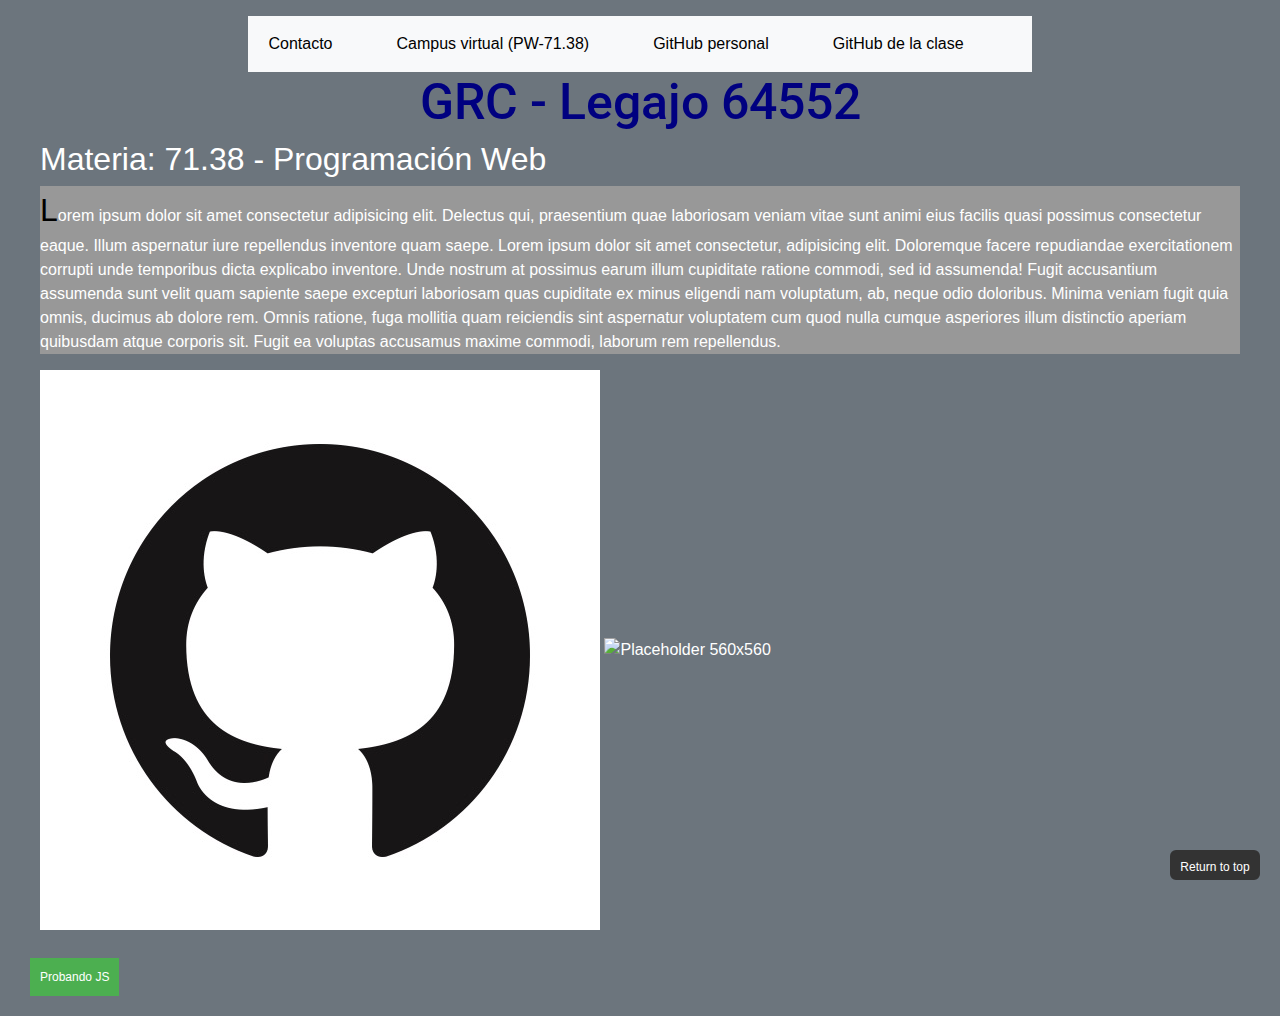
==== index.html @ f9c33cea "correcciones" ====
<!DOCTYPE html>
<html lang="en">
<head>
    <meta charset="UTF-8">
    <meta http-equiv="X-UA-Compatible" content="IE=edge">
    <meta name="viewport" content="width=device-width, initial-scale=1.0">
    <title>Gonzalo RC</title>
    <link rel="preconnect" href="https://fonts.googleapis.com">
    <link rel="preconnect" href="https://fonts.gstatic.com" crossorigin>
    <link href="https://fonts.googleapis.com/css2?family=Roboto&display=swap" rel="stylesheet">
    <link rel="icon" type="image/x-icon" href="./images/logo_G.ico">
    <link rel="stylesheet" href="https://cdn.jsdelivr.net/npm/bootstrap@5.1.3/dist/css/bootstrap.min.css">
    <link rel="stylesheet" href="style.css"> <!-- Aca linkeo la hoja de estilo. Por convención, tiene que estar en el head. -->
    <script src="myScript.js"></script>
</head>
<body class="text-bg-secondary p-3" id="top">
    <div class="container-fluid">
      <header class="text-center">
          <nav class="navbar navbar-expand-lg navbar-light bg-light">
            <div class="container-fluid">
              <ul class="navbar-nav mx-auto">
                <li class="nav-item">
                  <a class="nav-link" href="./contacto.html" target=”_blank”>Contacto</a>
                </li>
                <li class="nav-item">
                  <a class="nav-link" href="https://campus.itba.edu.ar/ultra/courses/_26355_1/outline" target=”_blank”>Campus virtual (PW-71.38)</a>
                </li>
                <li class="nav-item">
                  <a class="nav-link" href="https://github.com/gonrc/PW7138" target=”_blank”>GitHub personal</a>
                </li>
                <li class="nav-item">
                  <a class="nav-link" href="https://github.com/estebanpiazza/programacion-web-q1-a" target=”_blank”>GitHub de la clase</a>
                </li>
              </ul>
            </div>
          </nav>
        </header>
    <main>
    <div class="container-fluid">
        <div class="row">
        <div class="col-12">
            <h1 id="titular" class="text-center">GRC - Legajo 64552</h1> <!--Este es el titulo de la pagina y es lo que Google lee para saber el contenido-->
            <h2>Materia: 71.38 - Programación Web</h2>
            <div class="row">
            <div class="col-12">
                <p>Lorem ipsum dolor sit amet consectetur adipisicing elit. Delectus qui, praesentium quae laboriosam veniam vitae sunt animi eius facilis quasi possimus consectetur eaque. Illum aspernatur iure repellendus inventore quam saepe. Lorem ipsum dolor sit amet consectetur, adipisicing elit. Doloremque facere repudiandae exercitationem corrupti unde temporibus dicta explicabo inventore. Unde nostrum at possimus earum illum cupiditate ratione commodi, sed id assumenda! Fugit accusantium assumenda sunt velit quam sapiente saepe excepturi laboriosam quas cupiditate ex minus eligendi nam voluptatum, ab, neque odio doloribus. Minima veniam fugit quia omnis, ducimus ab dolore rem. Omnis ratione, fuga mollitia quam reiciendis sint aspernatur voluptatem cum quod nulla cumque asperiores illum distinctio aperiam quibusdam atque corporis sit. Fugit ea voluptas accusamus maxime commodi, laborum rem repellendus.</p>
            </div>
            <br>
            <br>
            <div class="row">
                <div class="col-12">
                  <div class="img-fluid">
                    <img src="./images/GitHub.jpeg" alt="Logo Github">
                    <img src="http://via.placeholder.com/560" alt="Placeholder 560x560">
                  </div>
                </div>
              </div>
        </div>           
        </div>
    </div>
</main>

    <footer>
        <br>
        <button onclick="boton_test()">Probando JS</button>
        <br>
        <a href="#top" class="rtp">Return to top</a>

    </footer>
<script src="https://cdn.jsdelivr.net/npm/bootstrap@5.1.3/dist/js/bootstrap.min.js"></script>
</div>
</body>
</html>

<!-- ver notas en google drive -->

<!-- Arreglar responsiveness del navbar -->
---- style.css ----
header {
display: flex;
justify-content: center;
align-items: center; 
}

.nav-link {
  color: black;
}

header a {
margin-right: 3em;
}

/* Dark mode */

 html.dark-mode {
  filter: invert(100%);
}

html.dark-mode img {
  filter: invert(100%);
}

.dark-mode-switch {
  position: fixed;
  right: 1rem;
  top: 1rem;
  padding: .5rem 1rem;
  background-color: #ddd;
}

/* termina dark mode */
  
/* body{background-color:whitesmoke;} */

#titular{color:navy;font-size:50px;font-family: 'Roboto', sans-serif;}

* {
    font-family: Arial;
   }

p{background-color: #989898 ;
color:white
 }

 p::first-letter {
    font-size: 2em;
    color: black;
  }
  
a:hover {
    background-color: darkgrey;
  }

/* .image-container {
display: flex;
justify-content: center;
align-items: center;
 } */

/* Para pantallas de menos de 600px */
@media (max-width: 600px) {
    .image-container {
      flex-direction: column;
    }
  }

/* Botón "Return to top" */

  .rtp {
    position: fixed;
    bottom: 20px;
    right: 20px;
    width: 90px;
    height: 30px;
    line-height: 30px;
    border-radius: 6px;
    background-color: #333;
    color: #fff;
    font-size: 12px;
    text-align: center;
    text-decoration: none;
    cursor: pointer;
    transition: all 0.3s ease-in-out;
    box-sizing: border-box;
    border: 2px solid #333;
  }
  
  .rtp:hover {
    background-color: #fff;
    color: #333;
    border-color: #fff;
  }

/* Boton JS */

button {
  background-color: #4CAF50; /* Verde */
  border: none;
  color: white;
  padding: 10px 10px;
  text-align: center;
  text-decoration: none;
  display: inline-block;
  font-size: 12px;
  margin: 4px 2px;
  cursor: pointer;
}
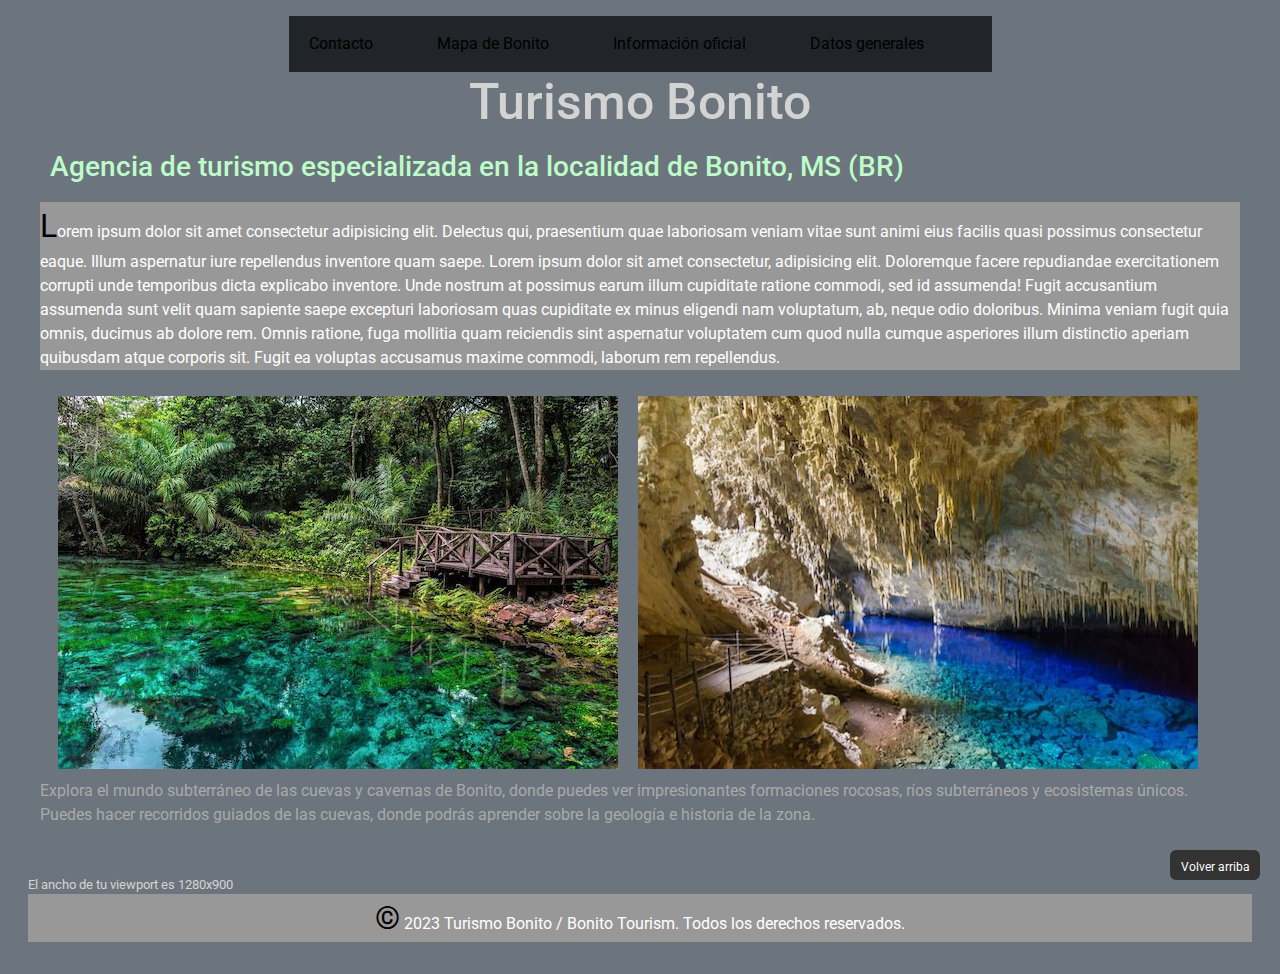
==== commit 6f34a0d6: "Agregué funciones de JS" ====
--- a/index.html
+++ b/index.html
@@ -4,7 +4,7 @@
     <meta charset="UTF-8">
     <meta http-equiv="X-UA-Compatible" content="IE=edge">
     <meta name="viewport" content="width=device-width, initial-scale=1.0">
-    <title>Gonzalo RC</title>
+    <title>Turismo Bonito!</title>
     <link rel="preconnect" href="https://fonts.googleapis.com">
     <link rel="preconnect" href="https://fonts.gstatic.com" crossorigin>
     <link href="https://fonts.googleapis.com/css2?family=Roboto&display=swap" rel="stylesheet">
@@ -16,20 +16,20 @@
 <body class="text-bg-secondary p-3" id="top">
     <div class="container-fluid">
       <header class="text-center">
-          <nav class="navbar navbar-expand-lg navbar-light bg-light">
+          <nav class="navbar navbar-expand-lg navbar-dark bg-dark">
             <div class="container-fluid">
               <ul class="navbar-nav mx-auto">
                 <li class="nav-item">
                   <a class="nav-link" href="./contacto.html" target=”_blank”>Contacto</a>
                 </li>
                 <li class="nav-item">
-                  <a class="nav-link" href="https://campus.itba.edu.ar/ultra/courses/_26355_1/outline" target=”_blank”>Campus virtual (PW-71.38)</a>
+                  <a class="nav-link" href="https://goo.gl/maps/dsdvxvGFtKpqsDiUA" target=”_blank”>Mapa de Bonito</a>
                 </li>
                 <li class="nav-item">
-                  <a class="nav-link" href="https://github.com/gonrc/PW7138" target=”_blank”>GitHub personal</a>
+                  <a class="nav-link" href="https://www.visitbrasil.com/es/destino-bonito-ms-espanhol/" target=”_blank”>Información oficial</a>
                 </li>
                 <li class="nav-item">
-                  <a class="nav-link" href="https://github.com/estebanpiazza/programacion-web-q1-a" target=”_blank”>GitHub de la clase</a>
+                  <a class="nav-link" href="https://en.wikipedia.org/wiki/Bonito,_Mato_Grosso_do_Sul" target=”_blank”>Datos generales</a>
                 </li>
               </ul>
             </div>
@@ -39,8 +39,8 @@
     <div class="container-fluid">
         <div class="row">
         <div class="col-12">
-            <h1 id="titular" class="text-center">GRC - Legajo 64552</h1> <!--Este es el titulo de la pagina y es lo que Google lee para saber el contenido-->
-            <h2>Materia: 71.38 - Programación Web</h2>
+            <h1 id="titular" class="text-center">Turismo Bonito</h1> <!--Este es el titulo de la pagina y es lo que Google lee para saber el contenido-->
+            <h3>Agencia de turismo especializada en la localidad de Bonito, MS (BR)</h3>
             <div class="row">
             <div class="col-12">
                 <p>Lorem ipsum dolor sit amet consectetur adipisicing elit. Delectus qui, praesentium quae laboriosam veniam vitae sunt animi eius facilis quasi possimus consectetur eaque. Illum aspernatur iure repellendus inventore quam saepe. Lorem ipsum dolor sit amet consectetur, adipisicing elit. Doloremque facere repudiandae exercitationem corrupti unde temporibus dicta explicabo inventore. Unde nostrum at possimus earum illum cupiditate ratione commodi, sed id assumenda! Fugit accusantium assumenda sunt velit quam sapiente saepe excepturi laboriosam quas cupiditate ex minus eligendi nam voluptatum, ab, neque odio doloribus. Minima veniam fugit quia omnis, ducimus ab dolore rem. Omnis ratione, fuga mollitia quam reiciendis sint aspernatur voluptatem cum quod nulla cumque asperiores illum distinctio aperiam quibusdam atque corporis sit. Fugit ea voluptas accusamus maxime commodi, laborum rem repellendus.</p>
@@ -49,22 +49,27 @@
             <br>
             <div class="row">
                 <div class="col-12">
-                  <div class="img-fluid">
-                    <img src="./images/GitHub.jpeg" alt="Logo Github">
-                    <img src="http://via.placeholder.com/560" alt="Placeholder 560x560">
+                  <div class="image-container">
+                    <img src="./images/Bonito-Mato-Grosso.jpg" alt="Rio con selva y escalera">
+                    <img src="./images/bonito-ms-1.jpg" alt="Cueva/cenote">
                   </div>
+                  <div id="quoteContainer" class="text-left" style="color: darkgray; margin-bottom: 20px;"></div>
                 </div>
               </div>
         </div>           
         </div>
     </div>
+
+  <h3 id="countdown"></h3> 
+<!-- Despues lo pongo mas lindo pero la funcion ya esta -->
 </main>
 
     <footer>
-        <br>
-        <button onclick="boton_test()">Probando JS</button>
-        <br>
-        <a href="#top" class="rtp">Return to top</a>
+      <div id="display-area" style="font-size: small; color: lightgray;"></div>
+      <a href="#top" class="rtp">Volver arriba</a>
+        <p class="text-center">&copy; 2023 Turismo Bonito / Bonito Tourism. Todos los derechos reservados.</p>
+        <div id="display-area" class="text-center"></div>
+
 
     </footer>
 <script src="https://cdn.jsdelivr.net/npm/bootstrap@5.1.3/dist/js/bootstrap.min.js"></script>
@@ -72,6 +77,4 @@
 </body>
 </html>
 
-<!-- ver notas en google drive -->
-
-<!-- Arreglar responsiveness del navbar -->+<!-- ver notas en google drive -->--- a/style.css
+++ b/style.css
@@ -2,6 +2,15 @@
 display: flex;
 justify-content: center;
 align-items: center; 
+}
+
+body {
+  background-color: #1E2621;
+}
+
+h3 {
+  color: #BDFCC9; 
+  padding: 10px; 
 }
 
 .nav-link {
@@ -12,32 +21,10 @@
 margin-right: 3em;
 }
 
-/* Dark mode */
-
- html.dark-mode {
-  filter: invert(100%);
-}
-
-html.dark-mode img {
-  filter: invert(100%);
-}
-
-.dark-mode-switch {
-  position: fixed;
-  right: 1rem;
-  top: 1rem;
-  padding: .5rem 1rem;
-  background-color: #ddd;
-}
-
-/* termina dark mode */
-  
-/* body{background-color:whitesmoke;} */
-
-#titular{color:navy;font-size:50px;font-family: 'Roboto', sans-serif;}
+#titular{color:lightgrey;font-size:50px;font-family: 'Roboto', sans-serif;}
 
 * {
-    font-family: Arial;
+    font-family: Roboto;
    }
 
 p{background-color: #989898 ;
@@ -53,11 +40,18 @@
     background-color: darkgrey;
   }
 
-/* .image-container {
-display: flex;
-justify-content: center;
-align-items: center;
- } */
+.image-container {
+      display: flex;
+      justify-content: center;
+      flex-wrap: wrap;
+    }
+
+.image-container img {
+  width: 100%;
+  max-width: 560px;
+  height: auto;
+  margin: 10px;
+}
 
 /* Para pantallas de menos de 600px */
 @media (max-width: 600px) {
@@ -66,7 +60,7 @@
     }
   }
 
-/* Botón "Return to top" */
+/* Botón "Volver arriba" */
 
   .rtp {
     position: fixed;
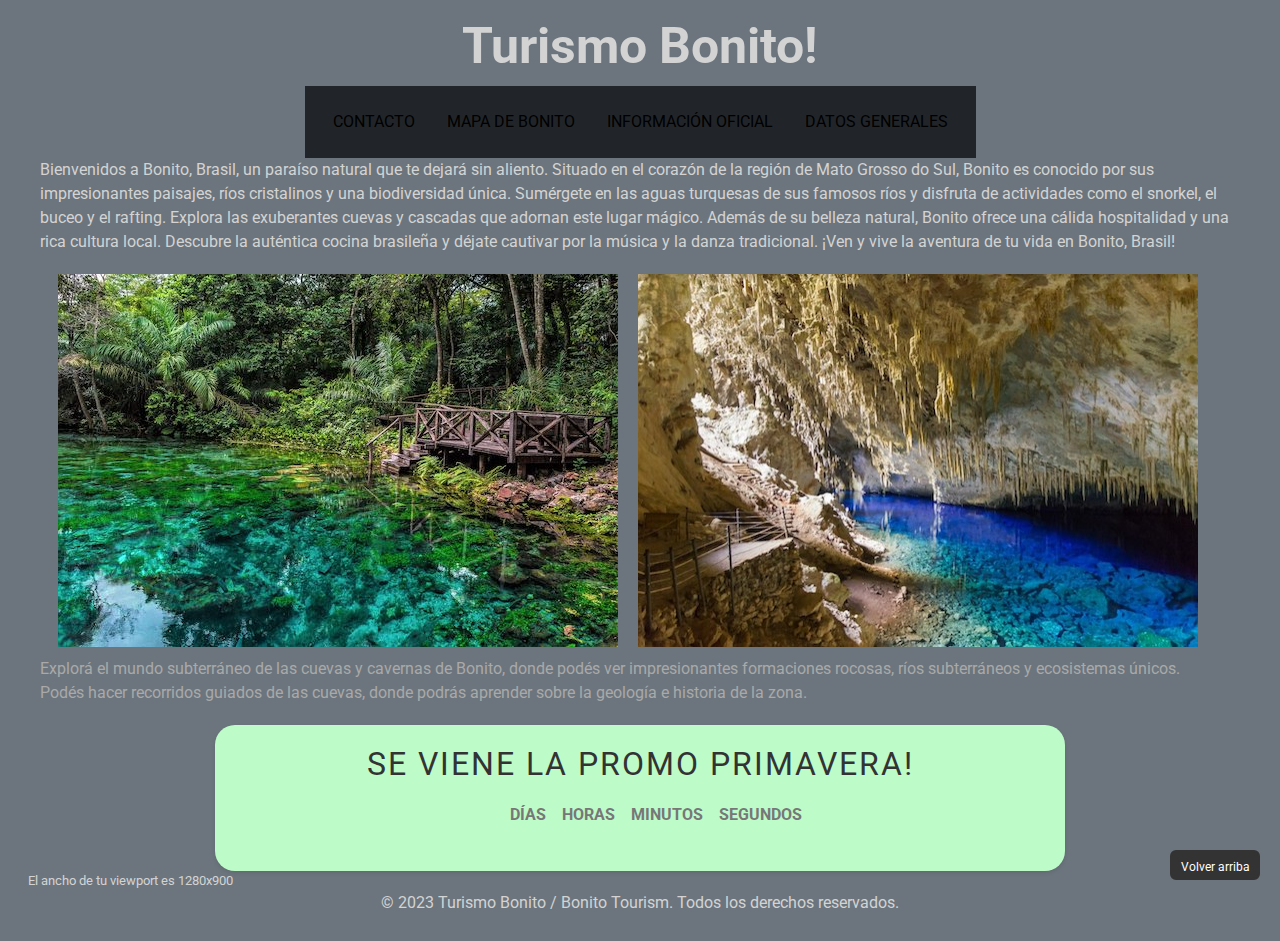
==== commit e2a52bbc: "Formato, texto, estetica de contador JS" ====
--- a/index.html
+++ b/index.html
@@ -1,5 +1,5 @@
 <!DOCTYPE html>
-<html lang="en">
+<html lang="es">
 <head>
     <meta charset="UTF-8">
     <meta http-equiv="X-UA-Compatible" content="IE=edge">
@@ -10,71 +10,77 @@
     <link href="https://fonts.googleapis.com/css2?family=Roboto&display=swap" rel="stylesheet">
     <link rel="icon" type="image/x-icon" href="./images/logo_G.ico">
     <link rel="stylesheet" href="https://cdn.jsdelivr.net/npm/bootstrap@5.1.3/dist/css/bootstrap.min.css">
-    <link rel="stylesheet" href="style.css"> <!-- Aca linkeo la hoja de estilo. Por convención, tiene que estar en el head. -->
+    <link rel="stylesheet" href="style.css">
     <script src="myScript.js"></script>
 </head>
 <body class="text-bg-secondary p-3" id="top">
-    <div class="container-fluid">
-      <header class="text-center">
-          <nav class="navbar navbar-expand-lg navbar-dark bg-dark">
-            <div class="container-fluid">
-              <ul class="navbar-nav mx-auto">
-                <li class="nav-item">
-                  <a class="nav-link" href="./contacto.html" target=”_blank”>Contacto</a>
-                </li>
-                <li class="nav-item">
-                  <a class="nav-link" href="https://goo.gl/maps/dsdvxvGFtKpqsDiUA" target=”_blank”>Mapa de Bonito</a>
-                </li>
-                <li class="nav-item">
-                  <a class="nav-link" href="https://www.visitbrasil.com/es/destino-bonito-ms-espanhol/" target=”_blank”>Información oficial</a>
-                </li>
-                <li class="nav-item">
-                  <a class="nav-link" href="https://en.wikipedia.org/wiki/Bonito,_Mato_Grosso_do_Sul" target=”_blank”>Datos generales</a>
-                </li>
-              </ul>
+  <h1 id="titular" class="text-center" style="margin-bottom: 10px; "><strong>Turismo Bonito!</strong></h1>
+  <div class="container-fluid">
+    <header class="text-center">
+        <nav class="navbar navbar-expand-lg navbar-dark bg-dark">
+          <div class="container-fluid">
+            <ul class="navbar-nav mx-auto">
+              <li class="nav-item">
+                <a class="nav-link" href="./contacto.html" target=”_blank”>Contacto</a>
+              </li>
+              <li class="nav-item">
+                <a class="nav-link" href="https://goo.gl/maps/dsdvxvGFtKpqsDiUA" target=”_blank”>Mapa de Bonito</a>
+              </li>
+              <li class="nav-item">
+                <a class="nav-link" href="https://www.visitbrasil.com/es/destino-bonito-ms-espanhol/" target=”_blank”>Información oficial</a>
+              </li>
+              <li class="nav-item">
+                <a class="nav-link" href="https://en.wikipedia.org/wiki/Bonito,_Mato_Grosso_do_Sul" target=”_blank”>Datos generales</a>
+              </li>
+            </ul>
+          </div>
+        </nav>
+      </header>
+  <main>
+  <div class="container-fluid">
+      <div class="row">
+      <div class="col-12">
+          <div class="row">
+          <div class="col-12">
+              <p>Bienvenidos a Bonito, Brasil, un paraíso natural que te dejará sin aliento. Situado en el corazón de la región de Mato Grosso do Sul, Bonito es conocido por sus impresionantes paisajes, ríos cristalinos y una biodiversidad única. Sumérgete en las aguas turquesas de sus famosos ríos y disfruta de actividades como el snorkel, el buceo y el rafting. Explora las exuberantes cuevas y cascadas que adornan este lugar mágico. Además de su belleza natural, Bonito ofrece una cálida hospitalidad y una rica cultura local. Descubre la auténtica cocina brasileña y déjate cautivar por la música y la danza tradicional. ¡Ven y vive la aventura de tu vida en Bonito, Brasil!</p>
+          </div>
+          <br>
+          <br>
+          <div class="row">
+              <div class="col-12">
+                <div class="image-container">
+                  <img src="./images/Bonito-Mato-Grosso.jpg" alt="Rio con selva y escalera">
+                  <img src="./images/bonito-ms-1.jpg" alt="Cueva/cenote">
+                </div>
+                <div id="quoteContainer" class="text-left" style="color: darkgray; margin-bottom: 20px;"></div>
+              </div>
             </div>
-          </nav>
-        </header>
-    <main>
-    <div class="container-fluid">
-        <div class="row">
-        <div class="col-12">
-            <h1 id="titular" class="text-center">Turismo Bonito</h1> <!--Este es el titulo de la pagina y es lo que Google lee para saber el contenido-->
-            <h3>Agencia de turismo especializada en la localidad de Bonito, MS (BR)</h3>
-            <div class="row">
-            <div class="col-12">
-                <p>Lorem ipsum dolor sit amet consectetur adipisicing elit. Delectus qui, praesentium quae laboriosam veniam vitae sunt animi eius facilis quasi possimus consectetur eaque. Illum aspernatur iure repellendus inventore quam saepe. Lorem ipsum dolor sit amet consectetur, adipisicing elit. Doloremque facere repudiandae exercitationem corrupti unde temporibus dicta explicabo inventore. Unde nostrum at possimus earum illum cupiditate ratione commodi, sed id assumenda! Fugit accusantium assumenda sunt velit quam sapiente saepe excepturi laboriosam quas cupiditate ex minus eligendi nam voluptatum, ab, neque odio doloribus. Minima veniam fugit quia omnis, ducimus ab dolore rem. Omnis ratione, fuga mollitia quam reiciendis sint aspernatur voluptatem cum quod nulla cumque asperiores illum distinctio aperiam quibusdam atque corporis sit. Fugit ea voluptas accusamus maxime commodi, laborum rem repellendus.</p>
-            </div>
-            <br>
-            <br>
-            <div class="row">
-                <div class="col-12">
-                  <div class="image-container">
-                    <img src="./images/Bonito-Mato-Grosso.jpg" alt="Rio con selva y escalera">
-                    <img src="./images/bonito-ms-1.jpg" alt="Cueva/cenote">
-                  </div>
-                  <div id="quoteContainer" class="text-left" style="color: darkgray; margin-bottom: 20px;"></div>
-                </div>
-              </div>
-        </div>           
-        </div>
+      </div>           
+      </div>
+  </div>
+  <div class="countdown-container">
+    <h2>Se viene la Promo Primavera!</h2>
+    <div id="countdown">
+      <ul>
+        <li><span id="days"></span> <span class="countdown-label">días</span></li>
+        <li><span id="hours"></span> <span class="countdown-label">horas</span></li>
+        <li><span id="minutes"></span> <span class="countdown-label">minutos</span></li>
+        <li><span id="seconds"></span> <span class="countdown-label">segundos</span></li>
+      </ul>
     </div>
+  </div>
 
-  <h3 id="countdown"></h3> 
-<!-- Despues lo pongo mas lindo pero la funcion ya esta -->
 </main>
 
-    <footer>
-      <div id="display-area" style="font-size: small; color: lightgray;"></div>
-      <a href="#top" class="rtp">Volver arriba</a>
-        <p class="text-center">&copy; 2023 Turismo Bonito / Bonito Tourism. Todos los derechos reservados.</p>
-        <div id="display-area" class="text-center"></div>
+  <footer>
+    <div id="display-area" style="font-size: small; color: lightgray;"></div>
+    <a href="#top" class="rtp">Volver arriba</a>
+      <p class="text-center">&copy; 2023 Turismo Bonito / Bonito Tourism. Todos los derechos reservados.</p>
+      <div id="display-area" class="text-center"></div>
 
 
-    </footer>
+  </footer>
 <script src="https://cdn.jsdelivr.net/npm/bootstrap@5.1.3/dist/js/bootstrap.min.js"></script>
 </div>
 </body>
-</html>
-
-<!-- ver notas en google drive -->+</html>--- a/style.css
+++ b/style.css
@@ -17,25 +17,21 @@
   color: black;
 }
 
-header a {
-margin-right: 3em;
+#titular{color:lightgrey;font-size:50px;font-family: "Roboto", Arial, sans-serif}
+
+* {
+    font-family: "Roboto", Arial, sans-serif
+   }
+
+p {
+  font-family: "Roboto", Arial, sans-serif;
+  font-size: 16px;
+  line-height: 1.5;
+  color:lightgrey;
+  margin-bottom: 10px;
 }
 
-#titular{color:lightgrey;font-size:50px;font-family: 'Roboto', sans-serif;}
 
-* {
-    font-family: Roboto;
-   }
-
-p{background-color: #989898 ;
-color:white
- }
-
- p::first-letter {
-    font-size: 2em;
-    color: black;
-  }
-  
 a:hover {
     background-color: darkgrey;
   }
@@ -53,51 +49,74 @@
   margin: 10px;
 }
 
-/* Para pantallas de menos de 600px */
-@media (max-width: 600px) {
-    .image-container {
-      flex-direction: column;
-    }
-  }
-
 /* Botón "Volver arriba" */
 
-  .rtp {
-    position: fixed;
-    bottom: 20px;
-    right: 20px;
-    width: 90px;
-    height: 30px;
-    line-height: 30px;
-    border-radius: 6px;
-    background-color: #333;
-    color: #fff;
-    font-size: 12px;
-    text-align: center;
-    text-decoration: none;
-    cursor: pointer;
-    transition: all 0.3s ease-in-out;
-    box-sizing: border-box;
-    border: 2px solid #333;
-  }
-  
-  .rtp:hover {
-    background-color: #fff;
-    color: #333;
-    border-color: #fff;
-  }
-
-/* Boton JS */
-
-button {
-  background-color: #4CAF50; /* Verde */
-  border: none;
-  color: white;
-  padding: 10px 10px;
+.rtp {
+  position: fixed;
+  bottom: 20px;
+  right: 20px;
+  width: 90px;
+  height: 30px;
+  line-height: 30px;
+  border-radius: 6px;
+  background-color: #333;
+  color: #fff;
+  font-size: 12px;
   text-align: center;
   text-decoration: none;
-  display: inline-block;
-  font-size: 12px;
-  margin: 4px 2px;
   cursor: pointer;
-}+  transition: all 0.3s ease-in-out;
+  box-sizing: border-box;
+  border: 2px solid #333;
+}
+
+.rtp:hover {
+  background-color: #fff;
+  color: #333;
+  border-color: #fff;
+}
+
+
+/* Estilo para la parte de la cuenta regresiva */
+
+.countdown-container {
+  color: #333;
+  margin: 0 auto;
+  text-align: center;
+  background-color: #BDFCC9;
+  padding: 20px;
+  border-radius: 20px;
+  box-shadow: 0 2px 4px rgba(0, 0, 0, 0.1);
+  max-width: 850px;
+}
+
+h2 {
+  font-weight: normal;
+  letter-spacing: 0.125rem;
+  text-transform: uppercase;
+}
+
+ul {
+  list-style: none;
+  display: flex;
+  justify-content: center;
+  align-items: center;
+}
+
+li {
+  font-size: 1rem;
+  text-transform: uppercase;
+  padding: 0.5rem;
+}
+
+li span {
+  display: block;
+  font-size: 2rem;
+  font-weight: bold;
+}
+
+.countdown-label {
+  font-size: 1rem;
+  color: #777;
+  margin-top: 4px;
+}
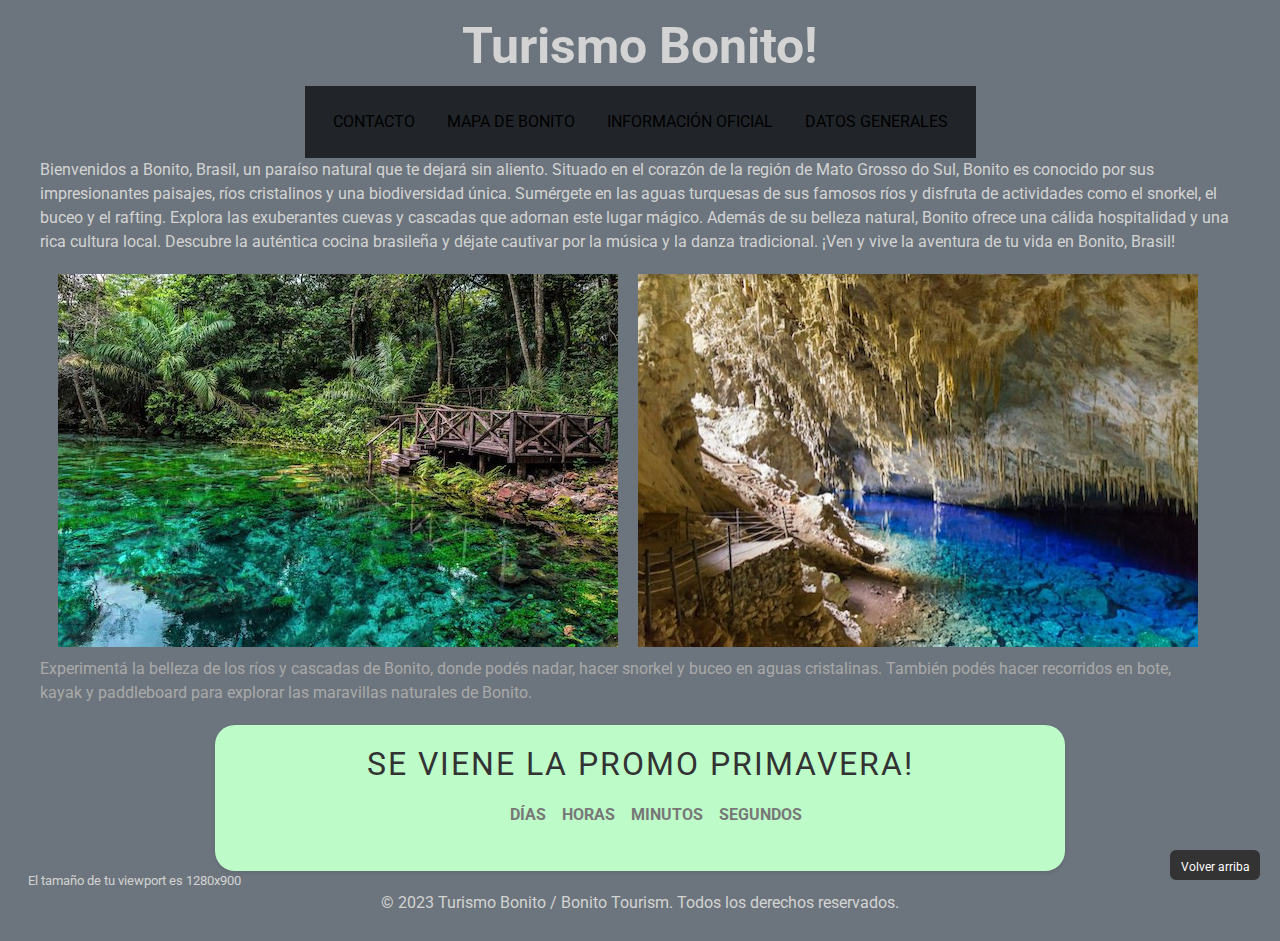
==== commit fdac2ca4: "correcciones" ====
--- a/index.html
+++ b/index.html
@@ -76,8 +76,6 @@
     <div id="display-area" style="font-size: small; color: lightgray;"></div>
     <a href="#top" class="rtp">Volver arriba</a>
       <p class="text-center">&copy; 2023 Turismo Bonito / Bonito Tourism. Todos los derechos reservados.</p>
-      <div id="display-area" class="text-center"></div>
-
 
   </footer>
 <script src="https://cdn.jsdelivr.net/npm/bootstrap@5.1.3/dist/js/bootstrap.min.js"></script>
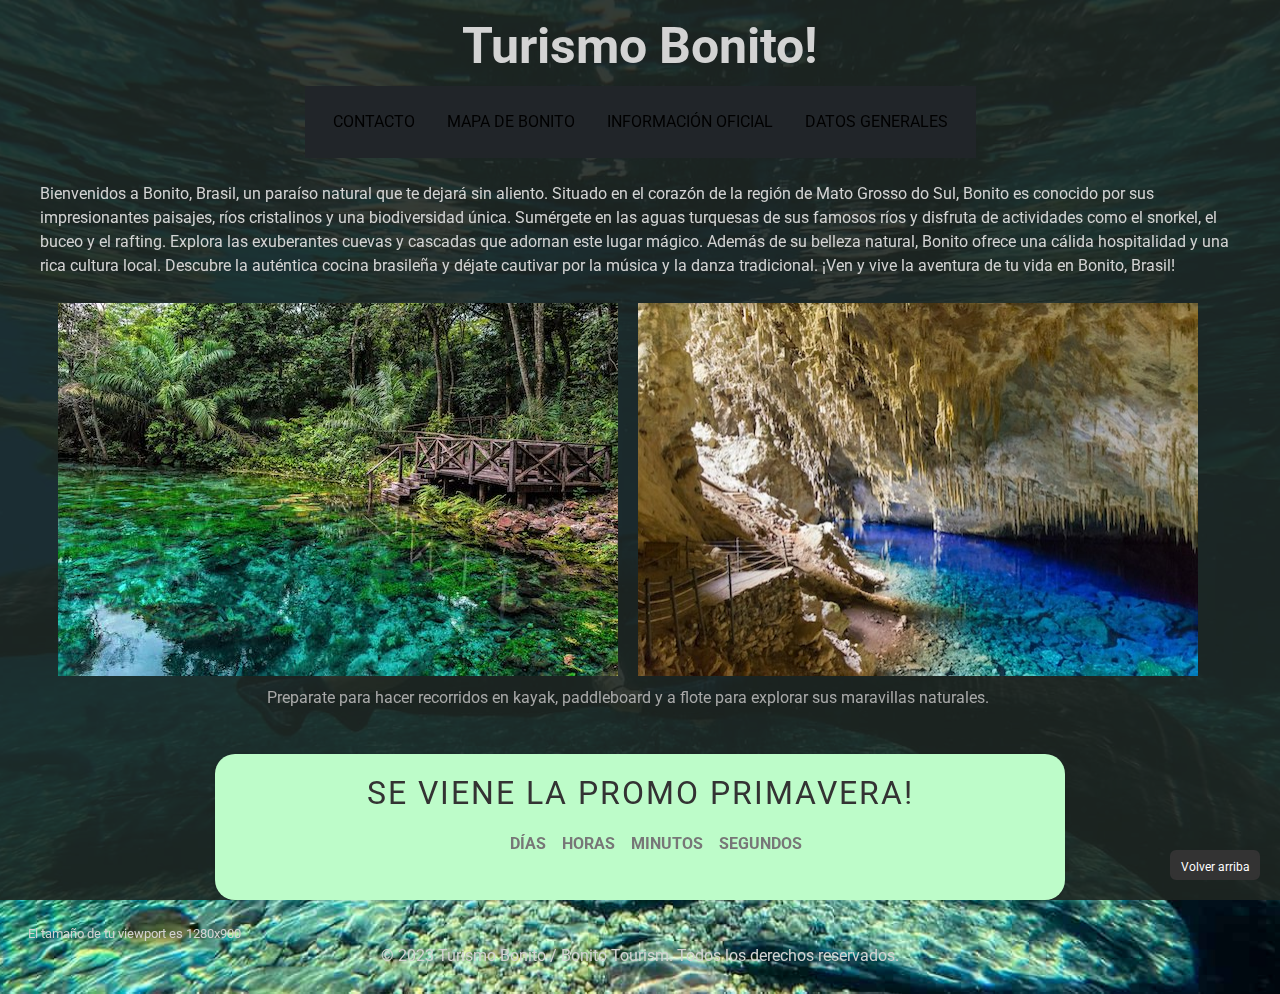
==== commit fe188224: "correcciones JS + cambios esteticos" ====
--- a/index.html
+++ b/index.html
@@ -38,26 +38,27 @@
       </header>
   <main>
   <div class="container-fluid">
+    <div class="row">
+    <div class="col-12">
       <div class="row">
       <div class="col-12">
+            <br>
+              <p style="margin-bottom: 15px;">Bienvenidos a Bonito, Brasil, un paraíso natural que te dejará sin aliento. Situado en el corazón de la región de Mato Grosso do Sul, Bonito es conocido por sus impresionantes paisajes, ríos cristalinos y una biodiversidad única. Sumérgete en las aguas turquesas de sus famosos ríos y disfruta de actividades como el snorkel, el buceo y el rafting. Explora las exuberantes cuevas y cascadas que adornan este lugar mágico. Además de su belleza natural, Bonito ofrece una cálida hospitalidad y una rica cultura local. Descubre la auténtica cocina brasileña y déjate cautivar por la música y la danza tradicional. ¡Ven y vive la aventura de tu vida en Bonito, Brasil!</p>
+          </div>
+          
           <div class="row">
-          <div class="col-12">
-              <p>Bienvenidos a Bonito, Brasil, un paraíso natural que te dejará sin aliento. Situado en el corazón de la región de Mato Grosso do Sul, Bonito es conocido por sus impresionantes paisajes, ríos cristalinos y una biodiversidad única. Sumérgete en las aguas turquesas de sus famosos ríos y disfruta de actividades como el snorkel, el buceo y el rafting. Explora las exuberantes cuevas y cascadas que adornan este lugar mágico. Además de su belleza natural, Bonito ofrece una cálida hospitalidad y una rica cultura local. Descubre la auténtica cocina brasileña y déjate cautivar por la música y la danza tradicional. ¡Ven y vive la aventura de tu vida en Bonito, Brasil!</p>
+            <div class="col-12">
+              <div class="image-container">
+                <img src="./images/Bonito-Mato-Grosso.jpg" alt="Rio con selva y escalera">
+                <img src="./images/bonito-ms-1.jpg" alt="Cueva/cenote">
+              </div>
+              <div id="quoteContainer" class="text-center" style="color: darkgray; margin-bottom: 20px;"></div>
+            </div>
           </div>
-          <br>
-          <br>
-          <div class="row">
-              <div class="col-12">
-                <div class="image-container">
-                  <img src="./images/Bonito-Mato-Grosso.jpg" alt="Rio con selva y escalera">
-                  <img src="./images/bonito-ms-1.jpg" alt="Cueva/cenote">
-                </div>
-                <div id="quoteContainer" class="text-left" style="color: darkgray; margin-bottom: 20px;"></div>
-              </div>
-            </div>
       </div>           
       </div>
-  </div>
+    </div>
+  <br>
   <div class="countdown-container">
     <h2>Se viene la Promo Primavera!</h2>
     <div id="countdown">
@@ -69,14 +70,13 @@
       </ul>
     </div>
   </div>
-
+<br>
 </main>
 
   <footer>
     <div id="display-area" style="font-size: small; color: lightgray;"></div>
     <a href="#top" class="rtp">Volver arriba</a>
-      <p class="text-center">&copy; 2023 Turismo Bonito / Bonito Tourism. Todos los derechos reservados.</p>
-
+    <p class="text-center">&copy; 2023 Turismo Bonito / Bonito Tourism. Todos los derechos reservados.</p>
   </footer>
 <script src="https://cdn.jsdelivr.net/npm/bootstrap@5.1.3/dist/js/bootstrap.min.js"></script>
 </div>
--- a/style.css
+++ b/style.css
@@ -5,8 +5,24 @@
 }
 
 body {
+  background-image: url("./images/Rio-da-Prata.jpg"); /* Foto de fondo */
+  background-repeat: no-repeat;
+  background-position: center center;
+  background-size: cover;
+}
+
+.image-container::before {
+  content: "";
+  position: fixed;
+  top: 0;
+  left: 0;
+  width: 100%;
+  height: 100%;
   background-color: #1E2621;
+  opacity: 0.9; /* Opacidad del fondo ara regular cuanto se ve la foto */
+  z-index: -1;
 }
+
 
 h3 {
   color: #BDFCC9; 
@@ -120,3 +136,19 @@
   color: #777;
   margin-top: 4px;
 }
+
+/* Media query para viewports <400px */
+@media (max-width: 400px) {
+  li {
+    padding: 0.25rem;
+    font-size: 0.75rem;
+  }
+
+  .countdown-label {
+    font-size: 0.85rem;
+  }
+
+  li span {
+    font-size: 1.5rem;
+  }
+}
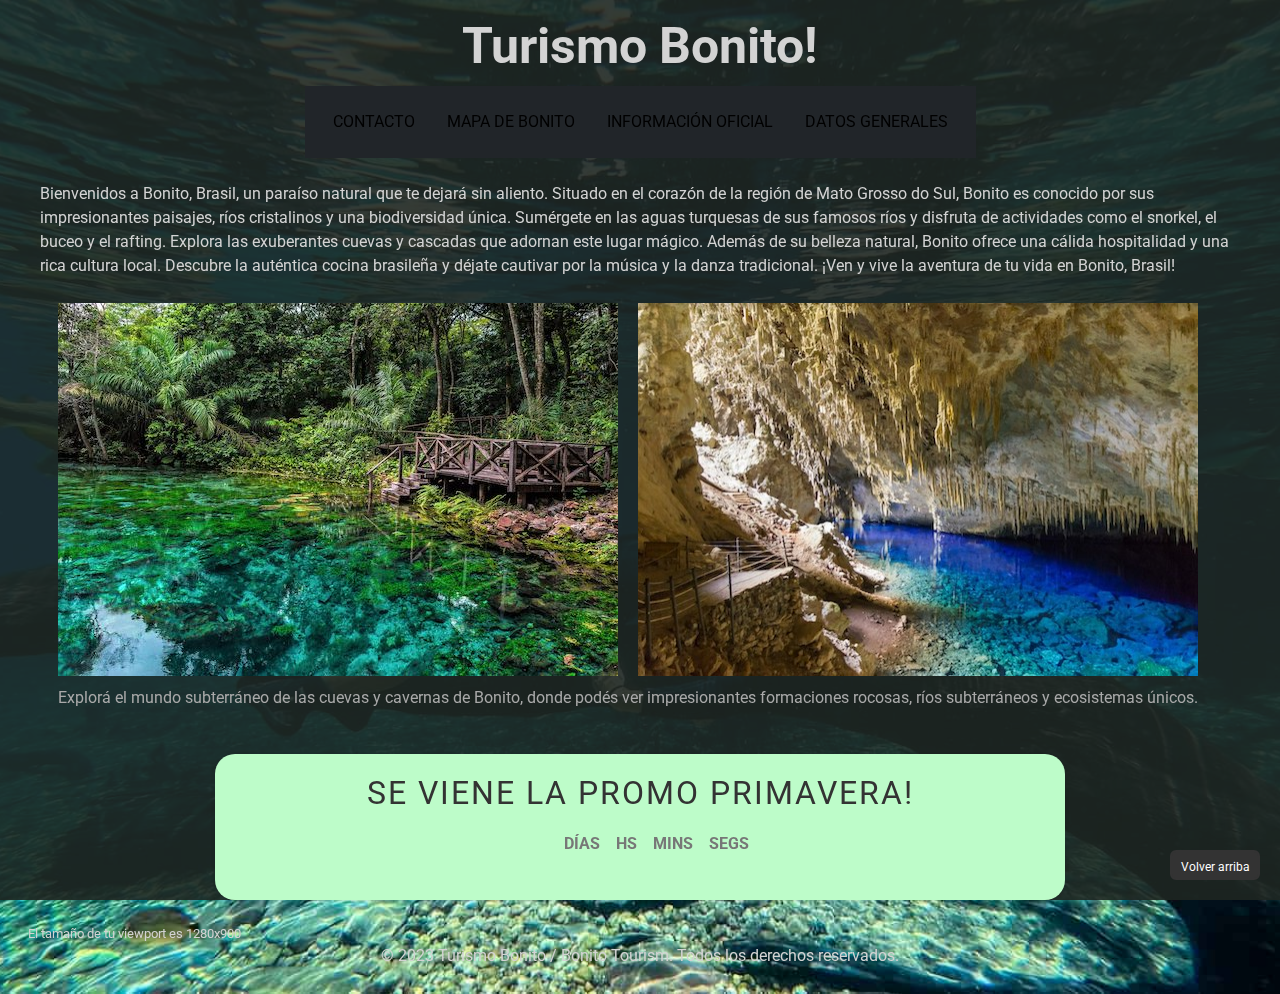
==== commit 0a45d1ea: "Update index.html" ====
--- a/index.html
+++ b/index.html
@@ -64,9 +64,9 @@
     <div id="countdown">
       <ul>
         <li><span id="days"></span> <span class="countdown-label">días</span></li>
-        <li><span id="hours"></span> <span class="countdown-label">horas</span></li>
-        <li><span id="minutes"></span> <span class="countdown-label">minutos</span></li>
-        <li><span id="seconds"></span> <span class="countdown-label">segundos</span></li>
+        <li><span id="hours"></span> <span class="countdown-label">hs</span></li>
+        <li><span id="minutes"></span> <span class="countdown-label">mins</span></li>
+        <li><span id="seconds"></span> <span class="countdown-label">segs</span></li>
       </ul>
     </div>
   </div>
@@ -81,4 +81,4 @@
 <script src="https://cdn.jsdelivr.net/npm/bootstrap@5.1.3/dist/js/bootstrap.min.js"></script>
 </div>
 </body>
-</html>+</html>
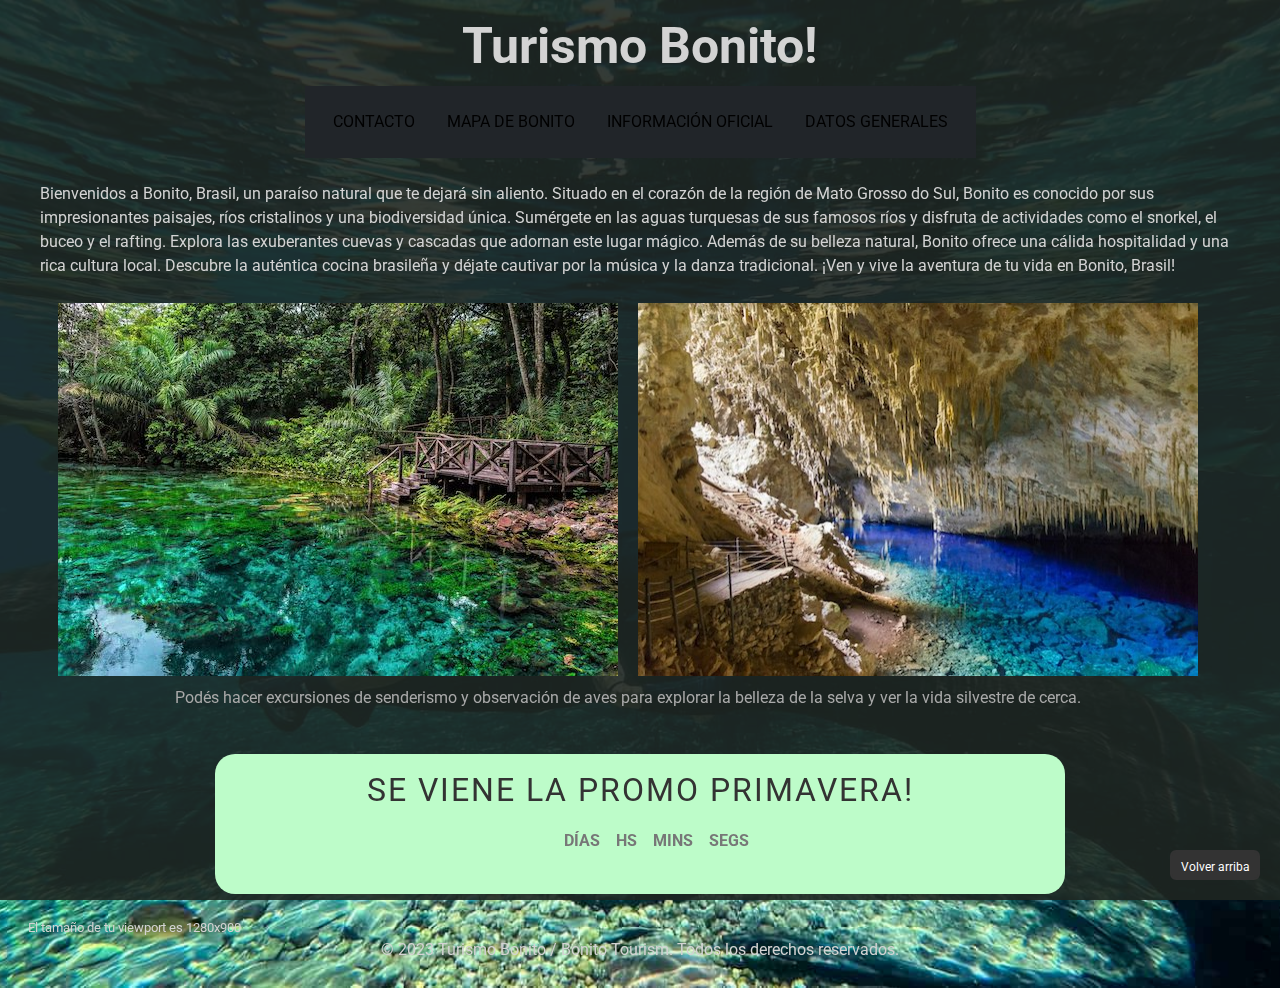
==== commit 28d9a5f0: "prettify de todo el codigo" ====
--- a/index.html
+++ b/index.html
@@ -1,5 +1,6 @@
 <!DOCTYPE html>
 <html lang="es">
+
 <head>
     <meta charset="UTF-8">
     <meta http-equiv="X-UA-Compatible" content="IE=edge">
@@ -13,72 +14,73 @@
     <link rel="stylesheet" href="style.css">
     <script src="myScript.js"></script>
 </head>
+
 <body class="text-bg-secondary p-3" id="top">
-  <h1 id="titular" class="text-center" style="margin-bottom: 10px; "><strong>Turismo Bonito!</strong></h1>
-  <div class="container-fluid">
-    <header class="text-center">
-        <nav class="navbar navbar-expand-lg navbar-dark bg-dark">
-          <div class="container-fluid">
-            <ul class="navbar-nav mx-auto">
-              <li class="nav-item">
-                <a class="nav-link" href="./contacto.html" target=”_blank”>Contacto</a>
-              </li>
-              <li class="nav-item">
-                <a class="nav-link" href="https://goo.gl/maps/dsdvxvGFtKpqsDiUA" target=”_blank”>Mapa de Bonito</a>
-              </li>
-              <li class="nav-item">
-                <a class="nav-link" href="https://www.visitbrasil.com/es/destino-bonito-ms-espanhol/" target=”_blank”>Información oficial</a>
-              </li>
-              <li class="nav-item">
-                <a class="nav-link" href="https://en.wikipedia.org/wiki/Bonito,_Mato_Grosso_do_Sul" target=”_blank”>Datos generales</a>
-              </li>
-            </ul>
-          </div>
-        </nav>
-      </header>
-  <main>
-  <div class="container-fluid">
-    <div class="row">
-    <div class="col-12">
-      <div class="row">
-      <div class="col-12">
+    <h1 id="titular" style="margin-bottom: 10px; text-align: center;"><strong>Turismo Bonito!</strong></h1>
+    <div class="container-fluid">
+        <header style="text-align: center;">
+            <nav class="navbar navbar-expand-lg navbar-dark bg-dark">
+                <div class="container-fluid">
+                    <ul class="navbar-nav mx-auto">
+                        <li class="nav-item">
+                            <a class="nav-link" href="./contacto.html" target=”_blank”>Contacto</a>
+                        </li>
+                        <li class="nav-item">
+                            <a class="nav-link" href="https://goo.gl/maps/dsdvxvGFtKpqsDiUA" target=”_blank”>Mapa de Bonito</a>
+                        </li>
+                        <li class="nav-item">
+                            <a class="nav-link" href="https://www.visitbrasil.com/es/destino-bonito-ms-espanhol/" target=”_blank”>Información oficial</a>
+                        </li>
+                        <li class="nav-item">
+                            <a class="nav-link" href="https://en.wikipedia.org/wiki/Bonito,_Mato_Grosso_do_Sul" target=”_blank”>Datos generales</a>
+                        </li>
+                    </ul>
+                </div>
+            </nav>
+        </header>
+        <main>
+            <div class="container-fluid">
+                <div class="row">
+                    <div class="col-12">
+                        <div class="row">
+                            <div class="col-12">
+                                <br>
+                                <p style="margin-bottom: 15px;">Bienvenidos a Bonito, Brasil, un paraíso natural que te dejará sin aliento. Situado en el corazón de la región de Mato Grosso do Sul, Bonito es conocido por sus impresionantes paisajes, ríos cristalinos y una biodiversidad única. Sumérgete en las aguas turquesas de sus famosos ríos y disfruta de actividades como el snorkel, el buceo y el rafting. Explora las exuberantes cuevas y cascadas que adornan este lugar mágico. Además de su belleza natural, Bonito ofrece una cálida hospitalidad y una rica cultura local. Descubre la auténtica cocina brasileña y déjate cautivar por la música y la danza tradicional. ¡Ven y vive la aventura de tu vida en Bonito, Brasil!</p>
+                            </div>
+                            <div class="row">
+                                <div class="col-12">
+                                    <div class="image-container">
+                                        <img src="./images/Bonito-Mato-Grosso.jpg" alt="Rio con selva y escalera">
+                                        <img src="./images/bonito-ms-1.jpg" alt="Cueva/cenote">
+                                    </div>
+                                    <div id="quoteContainer" style="color: darkgray; margin-bottom: 20px; text-align: center;"></div>
+                                </div>
+                            </div>
+                        </div>
+                    </div>
+                </div>
+            </div>
             <br>
-              <p style="margin-bottom: 15px;">Bienvenidos a Bonito, Brasil, un paraíso natural que te dejará sin aliento. Situado en el corazón de la región de Mato Grosso do Sul, Bonito es conocido por sus impresionantes paisajes, ríos cristalinos y una biodiversidad única. Sumérgete en las aguas turquesas de sus famosos ríos y disfruta de actividades como el snorkel, el buceo y el rafting. Explora las exuberantes cuevas y cascadas que adornan este lugar mágico. Además de su belleza natural, Bonito ofrece una cálida hospitalidad y una rica cultura local. Descubre la auténtica cocina brasileña y déjate cautivar por la música y la danza tradicional. ¡Ven y vive la aventura de tu vida en Bonito, Brasil!</p>
-          </div>
-          
-          <div class="row">
-            <div class="col-12">
-              <div class="image-container">
-                <img src="./images/Bonito-Mato-Grosso.jpg" alt="Rio con selva y escalera">
-                <img src="./images/bonito-ms-1.jpg" alt="Cueva/cenote">
-              </div>
-              <div id="quoteContainer" class="text-center" style="color: darkgray; margin-bottom: 20px;"></div>
+            <div class="countdown-container">
+                <h2>Se viene la Promo Primavera!</h2>
+                <div id="countdown">
+                    <ul>
+                        <li><span id="days"></span> <span class="countdown-label">días</span></li>
+                        <li><span id="hours"></span> <span class="countdown-label">hs</span></li>
+                        <li><span id="minutes"></span> <span class="countdown-label">mins</span></li>
+                        <li><span id="seconds"></span> <span class="countdown-label">segs</span></li>
+                    </ul>
+                </div>
             </div>
-          </div>
-      </div>           
-      </div>
+            <br>
+        </main>
+        <footer>
+            <div id="display-area" style="font-size: small; color: lightgray;"></div>
+            <a href="#top" class="rtp">Volver arriba</a>
+            <p style="text-align: center;">&copy; 2023 Turismo Bonito / Bonito Tourism. Todos los derechos reservados.</p>
+        </footer>
+        <script src="https://cdn.jsdelivr.net/npm/bootstrap@5.1.3/dist/js/bootstrap.min.js"></script>
     </div>
-  <br>
-  <div class="countdown-container">
-    <h2>Se viene la Promo Primavera!</h2>
-    <div id="countdown">
-      <ul>
-        <li><span id="days"></span> <span class="countdown-label">días</span></li>
-        <li><span id="hours"></span> <span class="countdown-label">hs</span></li>
-        <li><span id="minutes"></span> <span class="countdown-label">mins</span></li>
-        <li><span id="seconds"></span> <span class="countdown-label">segs</span></li>
-      </ul>
-    </div>
-  </div>
-<br>
-</main>
+</body>
 
-  <footer>
-    <div id="display-area" style="font-size: small; color: lightgray;"></div>
-    <a href="#top" class="rtp">Volver arriba</a>
-    <p class="text-center">&copy; 2023 Turismo Bonito / Bonito Tourism. Todos los derechos reservados.</p>
-  </footer>
-<script src="https://cdn.jsdelivr.net/npm/bootstrap@5.1.3/dist/js/bootstrap.min.js"></script>
-</div>
-</body>
-</html>
+</html>--- a/style.css
+++ b/style.css
@@ -1,154 +1,158 @@
 header {
-display: flex;
-justify-content: center;
-align-items: center; 
+    display: flex;
+    justify-content: center;
+    align-items: center;
 }
 
 body {
-  background-image: url("./images/Rio-da-Prata.jpg"); /* Foto de fondo */
-  background-repeat: no-repeat;
-  background-position: center center;
-  background-size: cover;
+    background-image: url("./images/Rio-da-Prata.jpg"); /* Foto de fondo */
+    background-repeat: no-repeat;
+    background-position: center center;
+    background-size: cover;
 }
 
 .image-container::before {
-  content: "";
-  position: fixed;
-  top: 0;
-  left: 0;
-  width: 100%;
-  height: 100%;
-  background-color: #1E2621;
-  opacity: 0.9; /* Opacidad del fondo ara regular cuanto se ve la foto */
-  z-index: -1;
+    content: "";
+    position: fixed;
+    top: 0;
+    left: 0;
+    width: 100%;
+    height: 100%;
+    background-color: #1E2621;
+    opacity: 0.9; /* Opacidad del fondo para regular cuanto se ve la foto */
+    z-index: -1;
 }
 
 
 h3 {
-  color: #BDFCC9; 
-  padding: 10px; 
+    color: #BDFCC9;
+    padding: 10px;
 }
 
 .nav-link {
-  color: black;
+    color: black;
 }
 
-#titular{color:lightgrey;font-size:50px;font-family: "Roboto", Arial, sans-serif}
+#titular {
+    color: lightgrey;
+    font-size: 50px;
+    font-family: "Roboto", Arial, sans-serif
+}
 
 * {
     font-family: "Roboto", Arial, sans-serif
-   }
+}
 
 p {
-  font-family: "Roboto", Arial, sans-serif;
-  font-size: 16px;
-  line-height: 1.5;
-  color:lightgrey;
-  margin-bottom: 10px;
+    font-family: "Roboto", Arial, sans-serif;
+    font-size: 16px;
+    line-height: 1.5;
+    color: lightgrey;
+    margin-bottom: 10px;
 }
 
 
 a:hover {
     background-color: darkgrey;
-  }
+}
 
 .image-container {
-      display: flex;
-      justify-content: center;
-      flex-wrap: wrap;
-    }
+    display: flex;
+    justify-content: center;
+    flex-wrap: wrap;
+}
 
 .image-container img {
-  width: 100%;
-  max-width: 560px;
-  height: auto;
-  margin: 10px;
+    width: 100%;
+    max-width: 560px;
+    height: auto;
+    margin: 10px;
 }
 
 /* Botón "Volver arriba" */
 
 .rtp {
-  position: fixed;
-  bottom: 20px;
-  right: 20px;
-  width: 90px;
-  height: 30px;
-  line-height: 30px;
-  border-radius: 6px;
-  background-color: #333;
-  color: #fff;
-  font-size: 12px;
-  text-align: center;
-  text-decoration: none;
-  cursor: pointer;
-  transition: all 0.3s ease-in-out;
-  box-sizing: border-box;
-  border: 2px solid #333;
+    position: fixed;
+    bottom: 20px;
+    right: 20px;
+    width: 90px;
+    height: 30px;
+    line-height: 30px;
+    border-radius: 6px;
+    background-color: #333;
+    color: #fff;
+    font-size: 12px;
+    text-align: center;
+    text-decoration: none;
+    cursor: pointer;
+    transition: all 0.3s ease-in-out;
+    box-sizing: border-box;
+    border: 2px solid #333;
 }
 
 .rtp:hover {
-  background-color: #fff;
-  color: #333;
-  border-color: #fff;
+    background-color: #fff;
+    color: #333;
+    border-color: #fff;
 }
 
 
 /* Estilo para la parte de la cuenta regresiva */
 
 .countdown-container {
-  color: #333;
-  margin: 0 auto;
-  text-align: center;
-  background-color: #BDFCC9;
-  padding: 20px;
-  border-radius: 20px;
-  box-shadow: 0 2px 4px rgba(0, 0, 0, 0.1);
-  max-width: 850px;
+    color: #333;
+    margin: 0 auto;
+    text-align: center;
+    background-color: #BDFCC9;
+    padding: 17px;
+    border-radius: 20px;
+    /* box-shadow: 0 2px 4px rgba(0, 0, 0, 0.1); */
+    max-width: 850px;
 }
 
 h2 {
-  font-weight: normal;
-  letter-spacing: 0.125rem;
-  text-transform: uppercase;
+    font-weight: normal;
+    letter-spacing: 0.125rem;
+    text-transform: uppercase;
 }
 
 ul {
-  list-style: none;
-  display: flex;
-  justify-content: center;
-  align-items: center;
+    list-style: none;
+    display: flex;
+    justify-content: center;
+    align-items: center;
 }
 
 li {
-  font-size: 1rem;
-  text-transform: uppercase;
-  padding: 0.5rem;
+    font-size: 1rem;
+    text-transform: uppercase;
+    padding: 0.5rem;
 }
 
 li span {
-  display: block;
-  font-size: 2rem;
-  font-weight: bold;
+    display: block;
+    font-size: 2rem;
+    font-weight: bold;
 }
 
 .countdown-label {
-  font-size: 1rem;
-  color: #777;
-  margin-top: 4px;
+    font-size: 1rem;
+    color: #777;
+    margin-top: 4px;
 }
 
 /* Media query para viewports <400px */
 @media (max-width: 400px) {
-  li {
-    padding: 0.25rem;
-    font-size: 0.75rem;
-  }
+    li {
+        padding: 0.25rem;
+        font-size: 0.75rem;
+    }
 
-  .countdown-label {
-    font-size: 0.85rem;
-  }
+    .countdown-label {
+        font-size: 0.85rem;
+    }
 
-  li span {
-    font-size: 1.5rem;
-  }
-}
+    li span {
+        font-size: 1.5rem;
+    }
+}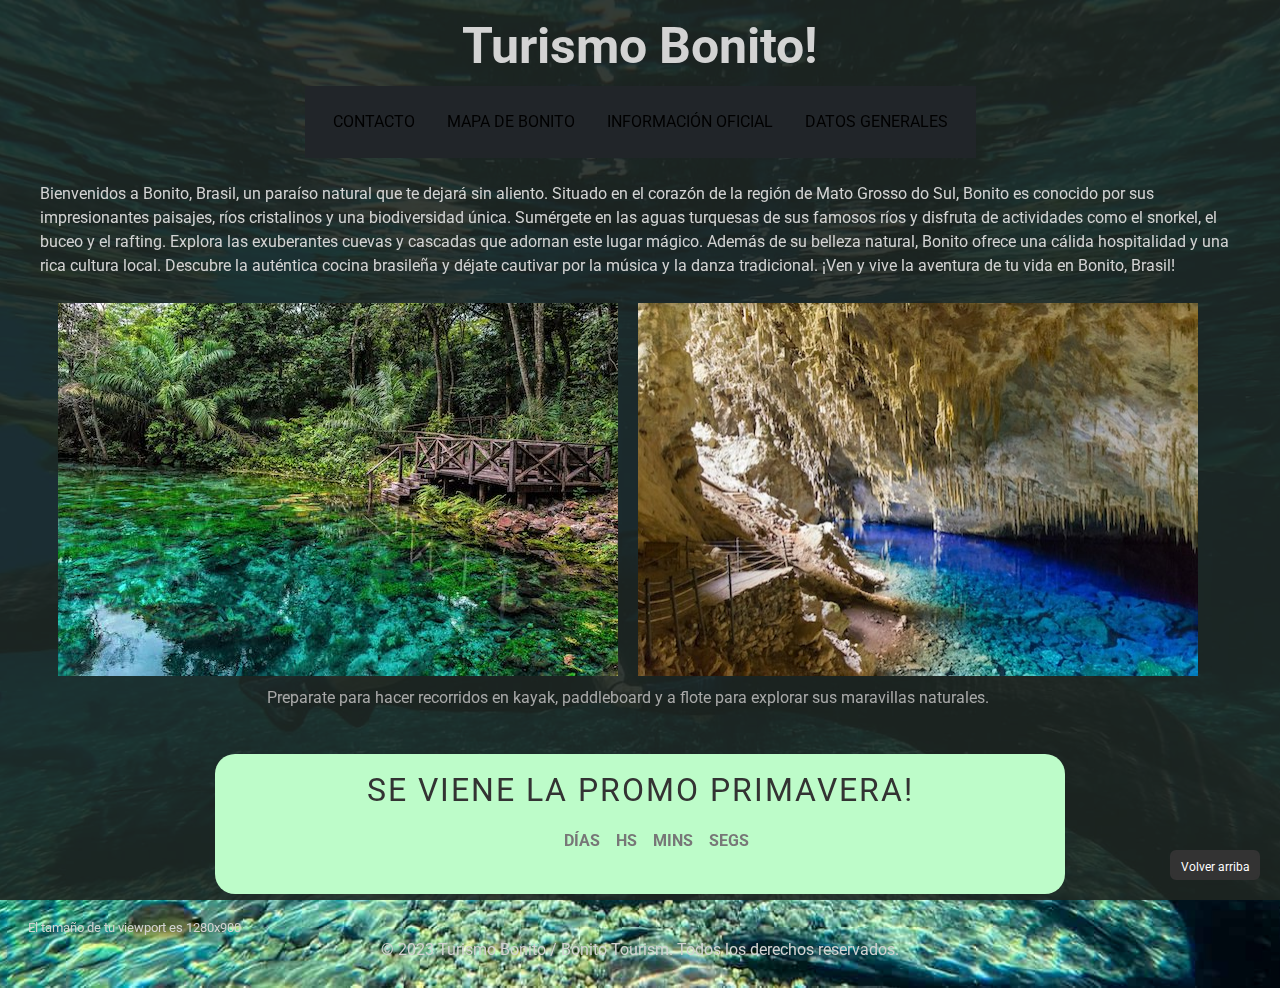
==== commit 57088a93: "contacto con validacion" ====
--- a/index.html
+++ b/index.html
@@ -12,7 +12,6 @@
     <link rel="icon" type="image/x-icon" href="./images/logo_G.ico">
     <link rel="stylesheet" href="https://cdn.jsdelivr.net/npm/bootstrap@5.1.3/dist/css/bootstrap.min.css">
     <link rel="stylesheet" href="style.css">
-    <script src="myScript.js"></script>
 </head>
 
 <body class="text-bg-secondary p-3" id="top">
@@ -81,6 +80,9 @@
         </footer>
         <script src="https://cdn.jsdelivr.net/npm/bootstrap@5.1.3/dist/js/bootstrap.min.js"></script>
     </div>
+
+    <script src="myScript.js"></script>
+
 </body>
 
 </html>